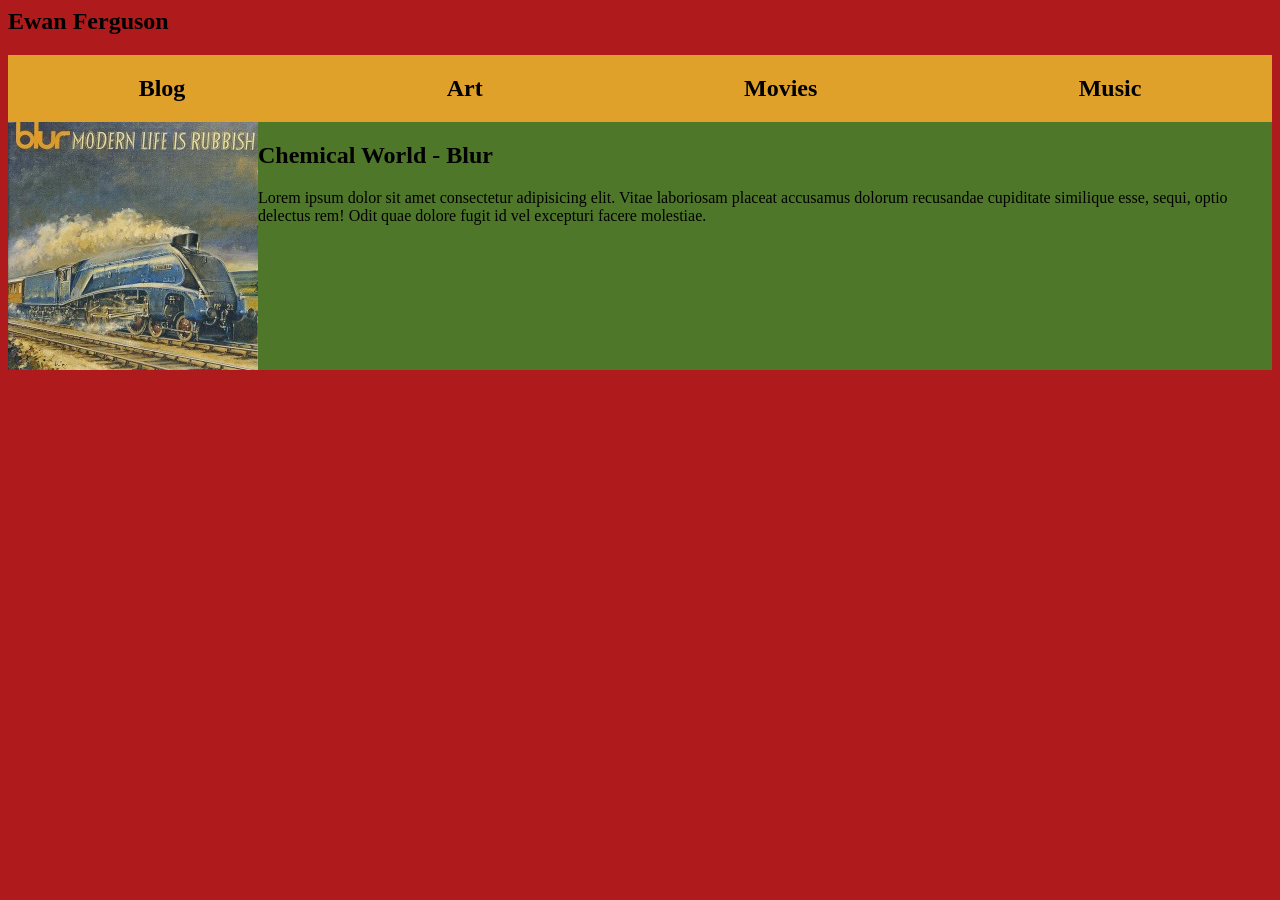
==== music.html @ 2a13b4ae "made folders" ====
<DOCTYPE html>
<html lang="en">
    <head>
        <meta charset="UTF-8"/>
        <meta name="viewport" content="width=device-width, initial-scale=1.0">
        <title>
            Ewan Ferguson
        </title>
        <link rel="stylesheet" href="music.css">
    </head>

    <body>
        <nav>
            <h1>Ewan Ferguson</h1>
        </nav>
        
        <div class="card-group">
            <div class="portfolio-card">
                <h2>Blog</h2>
            </div>
        
            <div class="topic-card">
                <h2>Art</h2>
            </div>

            <div class="topic-card">
                <h2>Movies</h2>
            </div>
        
            <div class="topic-card">
                <h2>Music</h2>
                <a href="music.html"></a>
            </div>
        </div>

        <div class="song-of-the-week">
            <div class="song-image">
                <img src="music-images/mbid-32716c59-9347-4a32-aadb-ac46bdf27ead-19385947649_thumb250.jpg"/>
            </div>
            <div class="info">
                <h2>Chemical World - Blur</h2>
                <p>Lorem ipsum dolor sit amet consectetur adipisicing elit. Vitae laboriosam placeat accusamus dolorum recusandae cupiditate similique esse, sequi, optio delectus rem! Odit quae dolore fugit id vel excepturi facere molestiae.</p>
            </div>
        </div>

    </body>
</html>
---- music.css ----
html{
    background-color:#AF1A1C;
    background-image: url(background.png);

}

nav{
    justify-items: center;
}
.card-group{
    display: flex;
    flex-direction: row;
    flex-wrap: wrap;
    justify-content:space-around;
    align-items: stretch;
    background-color: #DFA12A;
}

.song-of-the-week{
    background-color: #4F772A;
    display: flex;
    justify-content: space-around;
}
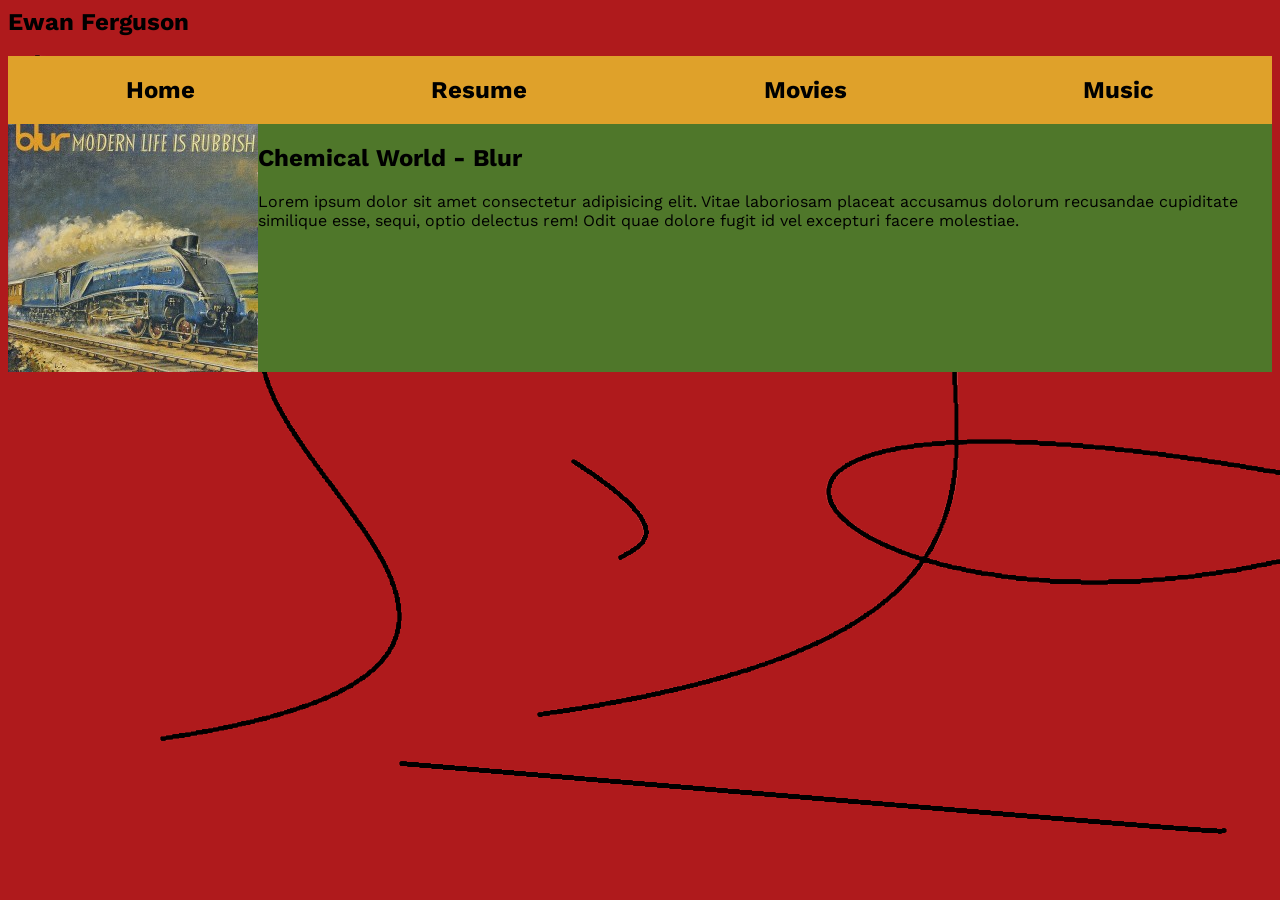
==== commit a5aec4e6: "changed navbar and pages displayed. added content in blog page" ====
--- a/music.html
+++ b/music.html
@@ -16,11 +16,11 @@
         
         <div class="card-group">
             <div class="portfolio-card">
-                <h2>Blog</h2>
+                <h2>Home</h2>
             </div>
         
             <div class="topic-card">
-                <h2>Art</h2>
+                <h2>Resume</h2>
             </div>
 
             <div class="topic-card">
--- a/music.css
+++ b/music.css
@@ -1,7 +1,9 @@
+@import url('https://fonts.googleapis.com/css2?family=Work+Sans:ital,wght@0,100..900;1,100..900&display=swap');
+
 html{
     background-color:#AF1A1C;
-    background-image: url(background.png);
-
+    background-image: url(backgrounds/background.png);
+    font-family: "Work Sans", sans-serif;
 }
 
 nav{
